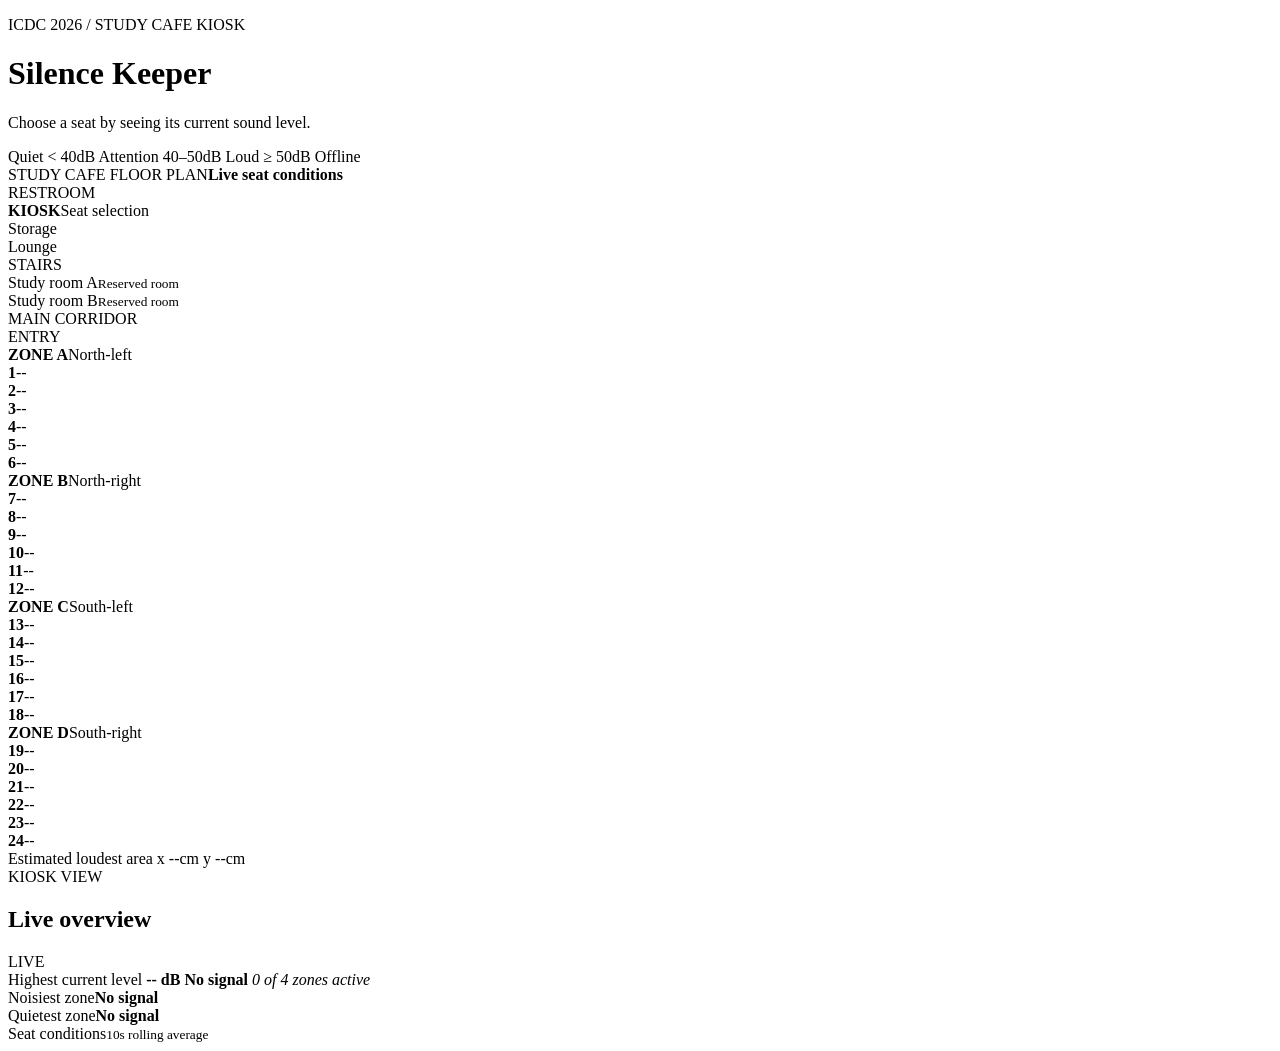
==== server_dashboard/templates/index.html @ c2a5a9de "Add files via upload" ====
<!doctype html>
<html lang="en">
  <head>
    <meta charset="utf-8">
    <meta name="viewport" content="width=device-width, initial-scale=1">
    <title>Silence Keeper | Study Cafe Kiosk</title>
    <link rel="stylesheet" href="/static/style.css">
  </head>
  <body>
    <main class="app">
      <header class="topbar">
        <div class="brand-block">
          <p class="eyebrow">ICDC 2026 / STUDY CAFE KIOSK</p>
          <h1>Silence Keeper</h1>
          <p class="subtitle">Choose a seat by seeing its current sound level.</p>
        </div>
        <div class="legend" aria-label="Noise level legend">
          <span><i class="dot quiet"></i>Quiet &lt; 40dB</span>
          <span><i class="dot yellow"></i>Attention 40–50dB</span>
          <span><i class="dot red"></i>Loud ≥ 50dB</span>
          <span><i class="dot offline"></i>Offline</span>
        </div>
      </header>

      <section class="dashboard">
        <div id="map" class="map offline" aria-label="Study cafe floor plan and seat noise map">
          <div class="floorplan">
            <div class="floorplan-title"><span>STUDY CAFE FLOOR PLAN</span><strong>Live seat conditions</strong></div>

            <div class="room room-restroom"><span>RESTROOM</span></div>
            <div class="room room-kiosk"><strong>KIOSK</strong><span>Seat selection</span><i></i></div>
            <div class="room room-storage"><span>Storage</span></div>
            <div class="room room-lounge"><span>Lounge</span></div>
            <div class="room room-stairs"><span>STAIRS</span><b></b></div>
            <div class="room room-study-a"><span>Study room A</span><small>Reserved room</small></div>
            <div class="room room-study-b"><span>Study room B</span><small>Reserved room</small></div>
            <div class="room room-corridor"><span>MAIN CORRIDOR</span></div>
            <div class="room room-entry"><span>ENTRY</span></div>

            <section class="seat-room room-zone-s1 offline" data-zone-seats="S1">
              <div class="seat-room-heading"><strong>ZONE A</strong><span>North-left</span></div>
              <div class="seat-grid"></div>
            </section>
            <section class="seat-room room-zone-s2 offline" data-zone-seats="S2">
              <div class="seat-room-heading"><strong>ZONE B</strong><span>North-right</span></div>
              <div class="seat-grid"></div>
            </section>
            <section class="seat-room room-zone-s3 offline" data-zone-seats="S3">
              <div class="seat-room-heading"><strong>ZONE C</strong><span>South-left</span></div>
              <div class="seat-grid"></div>
            </section>
            <section class="seat-room room-zone-s4 offline" data-zone-seats="S4">
              <div class="seat-room-heading"><strong>ZONE D</strong><span>South-right</span></div>
              <div class="seat-grid"></div>
            </section>
          </div>

          <div id="hotspot" class="hotspot"><span></span></div>
          <div class="map-footer">
            <span><i class="map-pin"></i>Estimated loudest area</span>
            <span id="x-label">x --cm</span>
            <span id="y-label">y --cm</span>
          </div>
        </div>

        <aside class="panel">
          <div class="panel-heading">
            <div><span class="section-kicker">KIOSK VIEW</span><h2>Live overview</h2></div>
            <span class="live-pill"><i></i>LIVE</span>
          </div>

          <div id="estimate" class="estimate offline">
            <span>Highest current level</span>
            <strong id="overall-db">-- dB</strong>
            <b id="source-label">No signal</b>
            <em id="active-count">0 of 4 zones active</em>
          </div>

          <div class="zone-summary">
            <div><span>Noisiest zone</span><strong id="noisiest-zone">No signal</strong></div>
            <div><span>Quietest zone</span><strong id="quietest-zone">No signal</strong></div>
          </div>

          <div class="section-heading"><span>Seat conditions</span><small>10s rolling average</small></div>
          <div id="sensor-list" class="sensor-list"></div>
        </aside>
      </section>
    </main>

    <script>
      const statusClass = {
        QUIET: "quiet",
        GREEN: "quiet",
        YELLOW: "yellow",
        RED: "red",
        OFFLINE: "offline",
      };

      const statusColor = {
        QUIET: "#edf5f1",
        GREEN: "#edf5f1",
        YELLOW: "#f2b84b",
        RED: "#ef5a58",
        OFFLINE: "#7d8792",
      };

      const seatNumbers = {
        S1: [1, 2, 3, 4, 5, 6],
        S2: [7, 8, 9, 10, 11, 12],
        S3: [13, 14, 15, 16, 17, 18],
        S4: [19, 20, 21, 22, 23, 24],
      };

      function formatDb(value) {
        return value === null || value === undefined ? "-- dB" : `${Number(value).toFixed(1)} dB`;
      }

      function setStatusClass(element, status) {
        element.classList.remove("quiet", "green", "yellow", "red", "offline");
        element.classList.add(statusClass[status] || "offline");
      }

      function buildSeatMap() {
        document.querySelectorAll("[data-zone-seats]").forEach((group) => {
          const zone = group.dataset.zoneSeats;
          const grid = group.querySelector(".seat-grid");
          grid.innerHTML = (seatNumbers[zone] || []).map((number) => `
            <div class="seat" data-seat="${number}">
              <strong>${number}</strong><span class="seat-db">--</span>
            </div>
          `).join("");
        });
      }

      function updateSeatZones(sensors) {
        document.querySelectorAll("[data-zone-seats]").forEach((group) => {
          const sensor = sensors[group.dataset.zoneSeats];
          if (!sensor) return;
          setStatusClass(group, sensor.status);
          group.querySelectorAll(".seat").forEach((seat) => {
            setStatusClass(seat, sensor.status);
            seat.querySelector(".seat-db").textContent = sensor.avg_db === null ? "--" : `${Number(sensor.avg_db).toFixed(0)}dB`;
          });
        });
      }

      function updateSensorBox(sensor, data) {
        const box = document.querySelector(`[data-sensor="${sensor}"]`);
        if (!box) return;
        setStatusClass(box, data.status);
        box.querySelector(".db").textContent = formatDb(data.avg_db);
      }

      function renderSensorList(sensors) {
        const list = document.getElementById("sensor-list");
        list.innerHTML = "";
        Object.values(sensors).forEach((sensor) => {
          const row = document.createElement("div");
          row.className = `sensor-row ${statusClass[sensor.status] || "offline"}`;
          row.innerHTML = `
            <div class="sensor-row-name"><strong>${sensor.name}</strong><span>${sensor.label}</span></div>
            <div class="sensor-row-value"><b>${formatDb(sensor.avg_db)}</b><small>${sensor.status === "QUIET" ? "Quiet" : sensor.status}</small></div>
          `;
          list.appendChild(row);
        });
      }

      function updateMap(map, tableWidthCm, tableDepthCm) {
        const mapEl = document.getElementById("map");
        const estimate = document.getElementById("estimate");
        const hotspot = document.getElementById("hotspot");
        const status = map.status || "OFFLINE";
        const color = statusColor[status] || statusColor.OFFLINE;

        setStatusClass(mapEl, status);
        setStatusClass(estimate, status);
        mapEl.style.setProperty("--hotspot-x", `${map.hotspot_x_percent ?? 50}%`);
        mapEl.style.setProperty("--hotspot-y", `${map.hotspot_y_percent ?? 50}%`);
        mapEl.style.setProperty("--hotspot-color", color);
        hotspot.querySelector("span").textContent = status === "OFFLINE" ? "" : formatDb(map.overall_avg_db);

        document.getElementById("overall-db").textContent = formatDb(map.overall_avg_db);
        document.getElementById("source-label").textContent = map.source_label || "No signal";
        document.getElementById("active-count").textContent = `${map.active_sensor_count || 0} of 4 zones active`;
        document.getElementById("noisiest-zone").textContent = map.noisiest_zone || "No signal";
        document.getElementById("quietest-zone").textContent = map.quietest_zone || "No signal";
        document.getElementById("x-label").textContent = map.estimated_x_cm === null || map.estimated_x_cm === undefined ? "x --cm" : `x ${map.estimated_x_cm}cm from left`;
        document.getElementById("y-label").textContent = map.estimated_y_cm === null || map.estimated_y_cm === undefined ? "y --cm" : `y ${map.estimated_y_cm}cm from front`;
      }

      async function refresh() {
        try {
          const response = await fetch("/api/state", { cache: "no-store" });
          const data = await response.json();
          Object.entries(data.sensors).forEach(([sensor, sensorData]) => updateSensorBox(sensor, sensorData));
          updateSeatZones(data.sensors);
          updateMap(data.map, data.table_width_cm, data.table_depth_cm);
          renderSensorList(data.sensors);
        } catch (error) {
          console.error(error);
        }
      }

      buildSeatMap();
      refresh();
      setInterval(refresh, 1000);
    </script>
  </body>
</html>
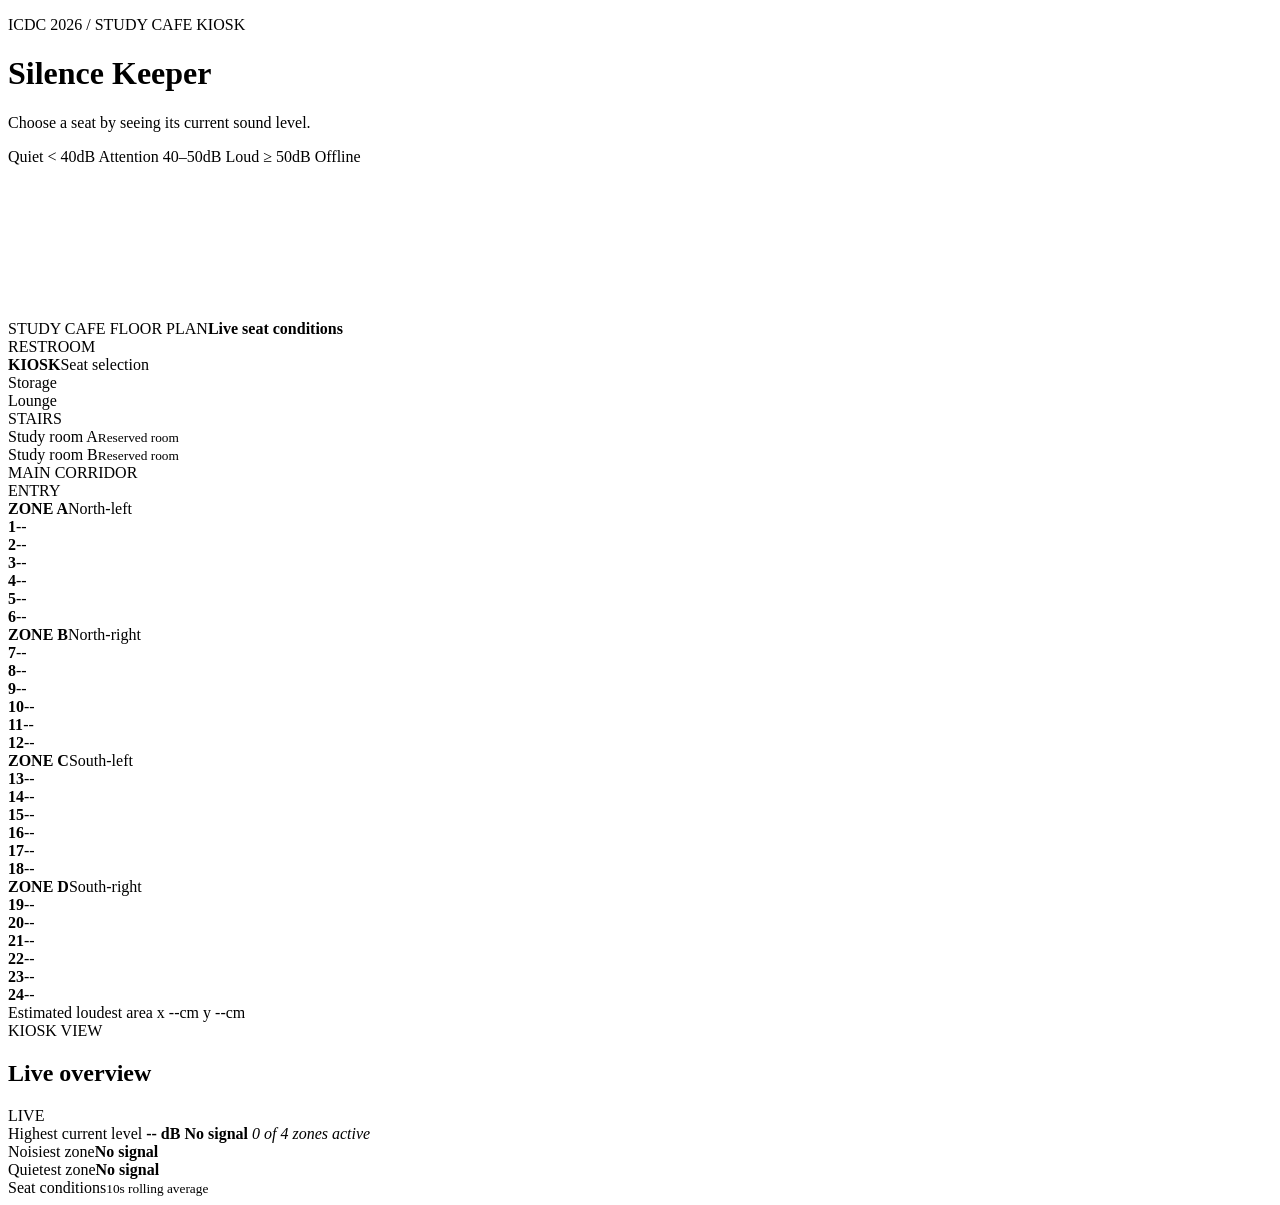
==== commit 145d8193: "Add files via upload" ====
--- a/server_dashboard/templates/index.html
+++ b/server_dashboard/templates/index.html
@@ -25,6 +25,7 @@
       <section class="dashboard">
         <div id="map" class="map offline" aria-label="Study cafe floor plan and seat noise map">
           <div class="floorplan">
+            <canvas id="contour-canvas"></canvas>
             <div class="floorplan-title"><span>STUDY CAFE FLOOR PLAN</span><strong>Live seat conditions</strong></div>
 
             <div class="room room-restroom"><span>RESTROOM</span></div>
@@ -164,6 +165,455 @@
           list.appendChild(row);
         });
       }
+      // ========================================
+// Smooth Noise Contour Map
+// S1 = 左上 / S2 = 右上
+// S3 = 左下 / S4 = 右下
+// ========================================
+
+function renderContourMap(sensors) {
+  const canvas = document.getElementById("contour-canvas");
+  const floorplan = document.querySelector(".floorplan");
+
+  if (!canvas || !floorplan) return;
+
+  const width = floorplan.clientWidth;
+  const height = floorplan.clientHeight;
+
+  // 高解像度ディスプレイ対応
+  const dpr = window.devicePixelRatio || 1;
+
+  canvas.width = Math.round(width * dpr);
+  canvas.height = Math.round(height * dpr);
+
+  const ctx = canvas.getContext("2d");
+
+  ctx.setTransform(dpr, 0, 0, dpr, 0, 0);
+  ctx.clearRect(0, 0, width, height);
+
+  const db = {
+    S1: sensors.S1?.avg_db,
+    S2: sensors.S2?.avg_db,
+    S3: sensors.S3?.avg_db,
+    S4: sensors.S4?.avg_db
+  };
+
+  // 4台そろっていない場合は描画しない
+  if (
+    db.S1 == null ||
+    db.S2 == null ||
+    db.S3 == null ||
+    db.S4 == null
+  ) {
+    return;
+  }
+
+  /*
+    センサーを画面の四隅ギリギリではなく、
+    少し内側に置いたものとして計算する。
+
+    TABLEの物理サイズは無視。
+  */
+  const sensorPoints = [
+    {
+      x: width * 0.36,
+      y: height * 0.31,
+      db: Number(db.S1)
+    },
+    {
+      x: width * 0.78,
+      y: height * 0.31,
+      db: Number(db.S2)
+    },
+    {
+      x: width * 0.36,
+      y: height * 0.73,
+      db: Number(db.S3)
+    },
+    {
+      x: width * 0.78,
+      y: height * 0.73,
+      db: Number(db.S4)
+    }
+  ];
+
+  /*
+    計算用グリッド。
+    数字を小さくすると滑らかになるが重くなる。
+    7pxなら十分軽くて滑らか。
+  */
+  const gridSize = 4;
+
+  const cols = Math.ceil(width / gridSize) + 1;
+  const rows = Math.ceil(height / gridSize) + 1;
+
+  const field = Array.from(
+    { length: rows },
+    () => new Array(cols).fill(0)
+  );
+
+  /*
+    IDW (Inverse Distance Weighting)
+
+    センサーに近いほど、そのセンサーのdB値を
+    強く反映する。
+  */
+  function estimateDb(x, y) {
+    let weightedSum = 0;
+    let totalWeight = 0;
+
+    for (const sensor of sensorPoints) {
+      const dx = x - sensor.x;
+      const dy = y - sensor.y;
+
+      const distanceSquared =
+        dx * dx + dy * dy;
+
+      // センサー位置そのもの
+      if (distanceSquared < 1) {
+        return sensor.db;
+      }
+
+      /*
+        1.65くらいにすると
+        急すぎず滑らかな地形になる
+      */
+      const distance =
+        Math.sqrt(distanceSquared);
+
+      const weight =
+        1 / Math.pow(distance, 1.65);
+
+      weightedSum += sensor.db * weight;
+      totalWeight += weight;
+    }
+
+    return weightedSum / totalWeight;
+  }
+
+
+  // 面全体の推定dBを作る
+  for (let row = 0; row < rows; row++) {
+    for (let col = 0; col < cols; col++) {
+      const x = col * gridSize;
+      const y = row * gridSize;
+
+      field[row][col] =
+        estimateDb(x, y);
+    }
+  }
+
+
+  // ========================================
+  // 薄い背景色
+  // ========================================
+
+  const minDb = 35;
+  const maxDb = 60;
+
+  function colorForDb(value) {
+
+  // 静か：緑
+  if (value <= 40) {
+    const t = Math.max(0, (value - 30) / 10);
+
+    return [
+      Math.round(205 - 65 * t),
+      Math.round(240 - 15 * t),
+      Math.round(215 - 65 * t)
+    ];
+  }
+
+  // 40〜45：緑 → 黄
+  if (value <= 45) {
+    const t = (value - 40) / 5;
+
+    return [
+      Math.round(140 + 100 * t),
+      Math.round(225 - 20 * t),
+      Math.round(150 - 80 * t)
+    ];
+  }
+
+  // 45〜50：黄 → オレンジ
+  if (value <= 50) {
+    const t = (value - 45) / 5;
+
+    return [
+      Math.round(240),
+      Math.round(205 - 80 * t),
+      Math.round(70 - 5 * t)
+    ];
+  }
+
+  // 50以上：オレンジ → 赤
+  const t = Math.min(1, (value - 50) / 10);
+
+  return [
+    Math.round(240 - 15 * t),
+    Math.round(125 - 75 * t),
+    Math.round(65 + 15 * t)
+  ];
+}
+
+
+  /*
+    背景をかなり薄く塗る。
+    「線だけがいい」なら
+    この背景描画部分を後で消せる。
+  */
+
+
+  // ========================================
+  // Marching Squares
+  // 等高線を作る
+  // ========================================
+
+  const sensorValues = sensorPoints.map(sensor => sensor.db);
+
+const actualMinDb = Math.min(...sensorValues);
+const actualMaxDb = Math.max(...sensorValues);
+
+const contourCount = 10;
+
+// 値の差が小さくても10本程度作る
+const contourStep =
+  (actualMaxDb - actualMinDb) / (contourCount + 1);
+
+const levels = [];
+
+if (contourStep > 0.001) {
+  for (let i = 1; i <= contourCount; i++) {
+    const value =
+      actualMinDb + contourStep * i;
+
+    const [r, g, b] = colorForDb(value);
+
+    levels.push({
+      value,
+      color: `rgba(${r}, ${g}, ${b}, 0.85)`
+    });
+  }
+}
+
+
+  function interpolate(
+    x1,
+    y1,
+    v1,
+    x2,
+    y2,
+    v2,
+    level
+  ) {
+    if (Math.abs(v2 - v1) < 0.0001) {
+      return {
+        x: (x1 + x2) / 2,
+        y: (y1 + y2) / 2
+      };
+    }
+
+    const t =
+      (level - v1) /
+      (v2 - v1);
+
+    return {
+      x: x1 + (x2 - x1) * t,
+      y: y1 + (y2 - y1) * t
+    };
+  }
+
+
+  for (const contour of levels) {
+    const level = contour.value;
+
+    ctx.beginPath();
+    ctx.strokeStyle = contour.color;
+    ctx.lineWidth = 1.4;
+    ctx.lineJoin = "round";
+    ctx.lineCap = "round";
+
+    for (let row = 0; row < rows - 1; row++) {
+      for (let col = 0; col < cols - 1; col++) {
+
+        const x =
+          col * gridSize;
+
+        const y =
+          row * gridSize;
+
+        const vTL =
+          field[row][col];
+
+        const vTR =
+          field[row][col + 1];
+
+        const vBR =
+          field[row + 1][col + 1];
+
+        const vBL =
+          field[row + 1][col];
+
+        const points = [];
+
+
+        // 上辺
+        if (
+          (vTL < level && vTR >= level) ||
+          (vTL >= level && vTR < level)
+        ) {
+          points.push(
+            interpolate(
+              x,
+              y,
+              vTL,
+              x + gridSize,
+              y,
+              vTR,
+              level
+            )
+          );
+        }
+
+
+        // 右辺
+        if (
+          (vTR < level && vBR >= level) ||
+          (vTR >= level && vBR < level)
+        ) {
+          points.push(
+            interpolate(
+              x + gridSize,
+              y,
+              vTR,
+              x + gridSize,
+              y + gridSize,
+              vBR,
+              level
+            )
+          );
+        }
+
+
+        // 下辺
+        if (
+          (vBL < level && vBR >= level) ||
+          (vBL >= level && vBR < level)
+        ) {
+          points.push(
+            interpolate(
+              x,
+              y + gridSize,
+              vBL,
+              x + gridSize,
+              y + gridSize,
+              vBR,
+              level
+            )
+          );
+        }
+
+
+        // 左辺
+        if (
+          (vTL < level && vBL >= level) ||
+          (vTL >= level && vBL < level)
+        ) {
+          points.push(
+            interpolate(
+              x,
+              y,
+              vTL,
+              x,
+              y + gridSize,
+              vBL,
+              level
+            )
+          );
+        }
+
+
+        if (points.length === 2) {
+          ctx.moveTo(
+            points[0].x,
+            points[0].y
+          );
+
+          ctx.lineTo(
+            points[1].x,
+            points[1].y
+          );
+        }
+
+        /*
+          特殊ケース。
+          1マスに4交点できた場合。
+        */
+        if (points.length === 4) {
+          ctx.moveTo(
+            points[0].x,
+            points[0].y
+          );
+
+          ctx.lineTo(
+            points[1].x,
+            points[1].y
+          );
+
+          ctx.moveTo(
+            points[2].x,
+            points[2].y
+          );
+
+          ctx.lineTo(
+            points[3].x,
+            points[3].y
+          );
+        }
+      }
+    }
+
+    ctx.stroke();
+  }
+
+
+  // ========================================
+  // センサー位置を小さく表示
+  // ========================================
+
+  sensorPoints.forEach(
+    (sensor, index) => {
+
+      ctx.beginPath();
+
+      ctx.arc(
+        sensor.x,
+        sensor.y,
+        4,
+        0,
+        Math.PI * 2
+      );
+
+      ctx.fillStyle =
+        "rgba(50,60,60,0.7)";
+
+      ctx.fill();
+
+
+      ctx.font =
+        "bold 10px Arial";
+
+      ctx.fillStyle =
+        "rgba(50,60,60,0.78)";
+
+      ctx.fillText(
+        `S${index + 1}`,
+        sensor.x + 7,
+        sensor.y - 7
+      );
+    }
+  );
+}
 
       function updateMap(map, tableWidthCm, tableDepthCm) {
         const mapEl = document.getElementById("map");
@@ -194,6 +644,7 @@
           const data = await response.json();
           Object.entries(data.sensors).forEach(([sensor, sensorData]) => updateSensorBox(sensor, sensorData));
           updateSeatZones(data.sensors);
+          renderContourMap(data.sensors);
           updateMap(data.map, data.table_width_cm, data.table_depth_cm);
           renderSensorList(data.sensors);
         } catch (error) {
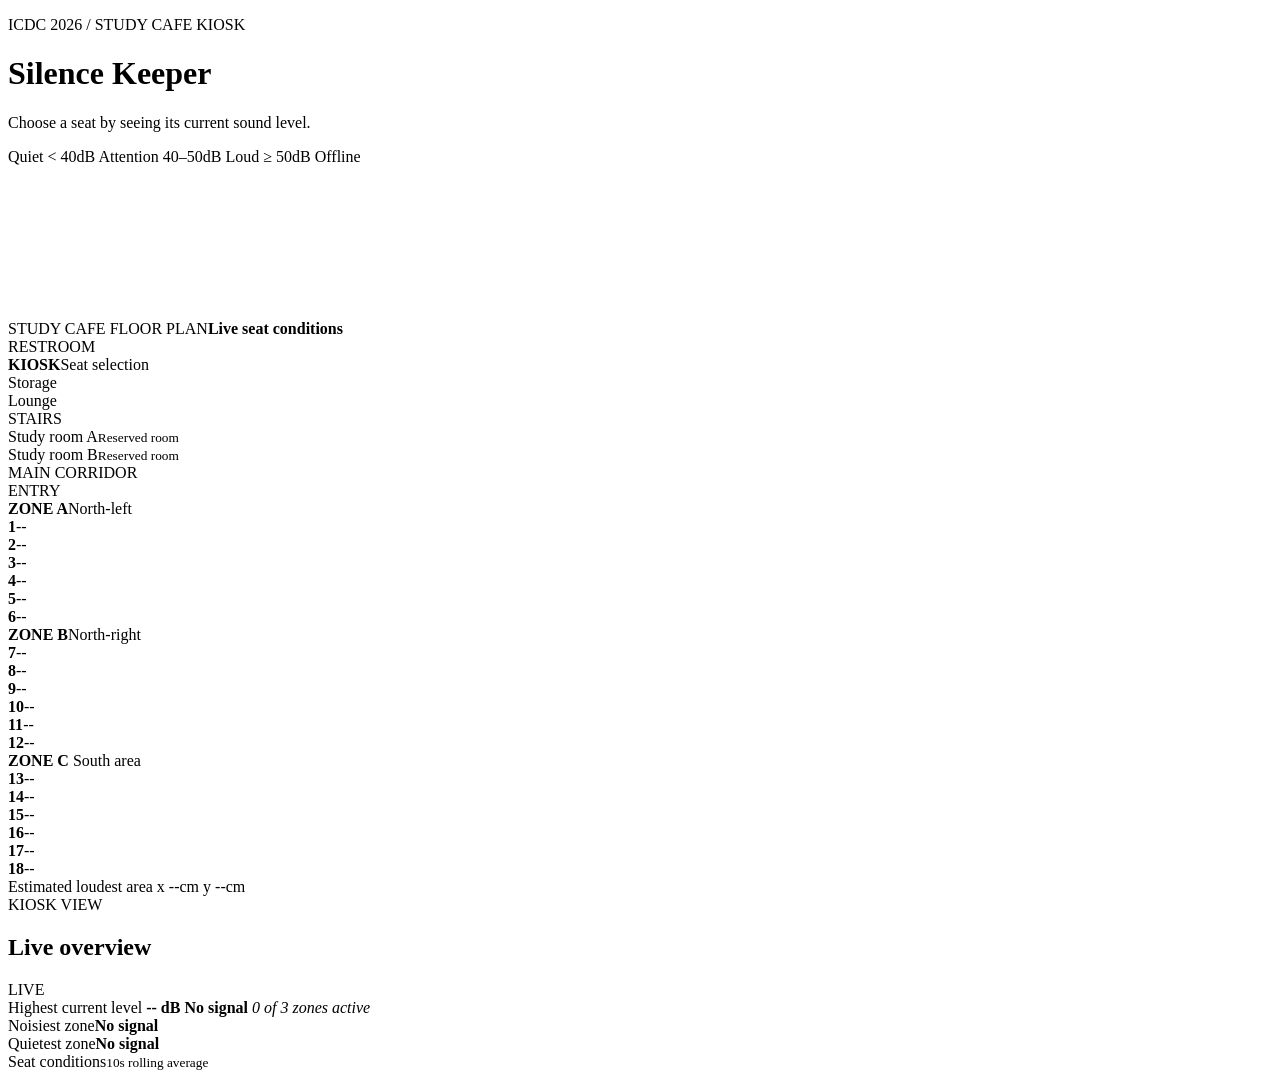
==== commit 15e3a984: "Add files via upload" ====
--- a/server_dashboard/templates/index.html
+++ b/server_dashboard/templates/index.html
@@ -47,13 +47,12 @@
               <div class="seat-grid"></div>
             </section>
             <section class="seat-room room-zone-s3 offline" data-zone-seats="S3">
-              <div class="seat-room-heading"><strong>ZONE C</strong><span>South-left</span></div>
-              <div class="seat-grid"></div>
-            </section>
-            <section class="seat-room room-zone-s4 offline" data-zone-seats="S4">
-              <div class="seat-room-heading"><strong>ZONE D</strong><span>South-right</span></div>
-              <div class="seat-grid"></div>
-            </section>
+              <div class="seat-room-heading">
+                <strong>ZONE C</strong>
+                <span>South area</span>
+              </div>
+            <div class="seat-grid"></div>
+          </section>
           </div>
 
           <div id="hotspot" class="hotspot"><span></span></div>
@@ -74,7 +73,7 @@
             <span>Highest current level</span>
             <strong id="overall-db">-- dB</strong>
             <b id="source-label">No signal</b>
-            <em id="active-count">0 of 4 zones active</em>
+            <em id="active-count">0 of 3 zones active</em>
           </div>
 
           <div class="zone-summary">
@@ -109,7 +108,6 @@
         S1: [1, 2, 3, 4, 5, 6],
         S2: [7, 8, 9, 10, 11, 12],
         S3: [13, 14, 15, 16, 17, 18],
-        S4: [19, 20, 21, 22, 23, 24],
       };
 
       function formatDb(value) {
@@ -190,52 +188,40 @@
 
   ctx.setTransform(dpr, 0, 0, dpr, 0, 0);
   ctx.clearRect(0, 0, width, height);
-
-  const db = {
-    S1: sensors.S1?.avg_db,
-    S2: sensors.S2?.avg_db,
-    S3: sensors.S3?.avg_db,
-    S4: sensors.S4?.avg_db
-  };
-
-  // 4台そろっていない場合は描画しない
-  if (
-    db.S1 == null ||
-    db.S2 == null ||
-    db.S3 == null ||
-    db.S4 == null
-  ) {
-    return;
-  }
-
-  /*
-    センサーを画面の四隅ギリギリではなく、
-    少し内側に置いたものとして計算する。
-
-    TABLEの物理サイズは無視。
-  */
-  const sensorPoints = [
-    {
-      x: width * 0.36,
-      y: height * 0.31,
-      db: Number(db.S1)
-    },
-    {
-      x: width * 0.78,
-      y: height * 0.31,
-      db: Number(db.S2)
-    },
-    {
-      x: width * 0.36,
-      y: height * 0.73,
-      db: Number(db.S3)
-    },
-    {
-      x: width * 0.78,
-      y: height * 0.73,
-      db: Number(db.S4)
-    }
-  ];
+////////
+  const sensorPoints = [];
+
+if (sensors.S1?.avg_db != null) {
+  sensorPoints.push({
+    x: width * 0.36,
+    y: height * 0.31,
+    db: Number(sensors.S1.avg_db),
+    name: "S1"
+  });
+}
+
+if (sensors.S2?.avg_db != null) {
+  sensorPoints.push({
+    x: width * 0.78,
+    y: height * 0.31,
+    db: Number(sensors.S2.avg_db),
+    name: "S2"
+  });
+}
+
+if (sensors.S3?.avg_db != null) {
+  sensorPoints.push({
+    x: width * 0.65,
+    y: height * 0.73,
+    db: Number(sensors.S3.avg_db),
+    name: "S3"
+  });
+}
+
+// 2台未満なら等高線は作れない
+if (sensorPoints.length < 2) {
+  return;
+}
 
   /*
     計算用グリッド。
@@ -607,7 +593,7 @@
         "rgba(50,60,60,0.78)";
 
       ctx.fillText(
-        `S${index + 1}`,
+        sensor.name,
         sensor.x + 7,
         sensor.y - 7
       );
@@ -631,7 +617,7 @@
 
         document.getElementById("overall-db").textContent = formatDb(map.overall_avg_db);
         document.getElementById("source-label").textContent = map.source_label || "No signal";
-        document.getElementById("active-count").textContent = `${map.active_sensor_count || 0} of 4 zones active`;
+        document.getElementById("active-count").textContent = `${map.active_sensor_count || 0} of 3 zones active`;
         document.getElementById("noisiest-zone").textContent = map.noisiest_zone || "No signal";
         document.getElementById("quietest-zone").textContent = map.quietest_zone || "No signal";
         document.getElementById("x-label").textContent = map.estimated_x_cm === null || map.estimated_x_cm === undefined ? "x --cm" : `x ${map.estimated_x_cm}cm from left`;
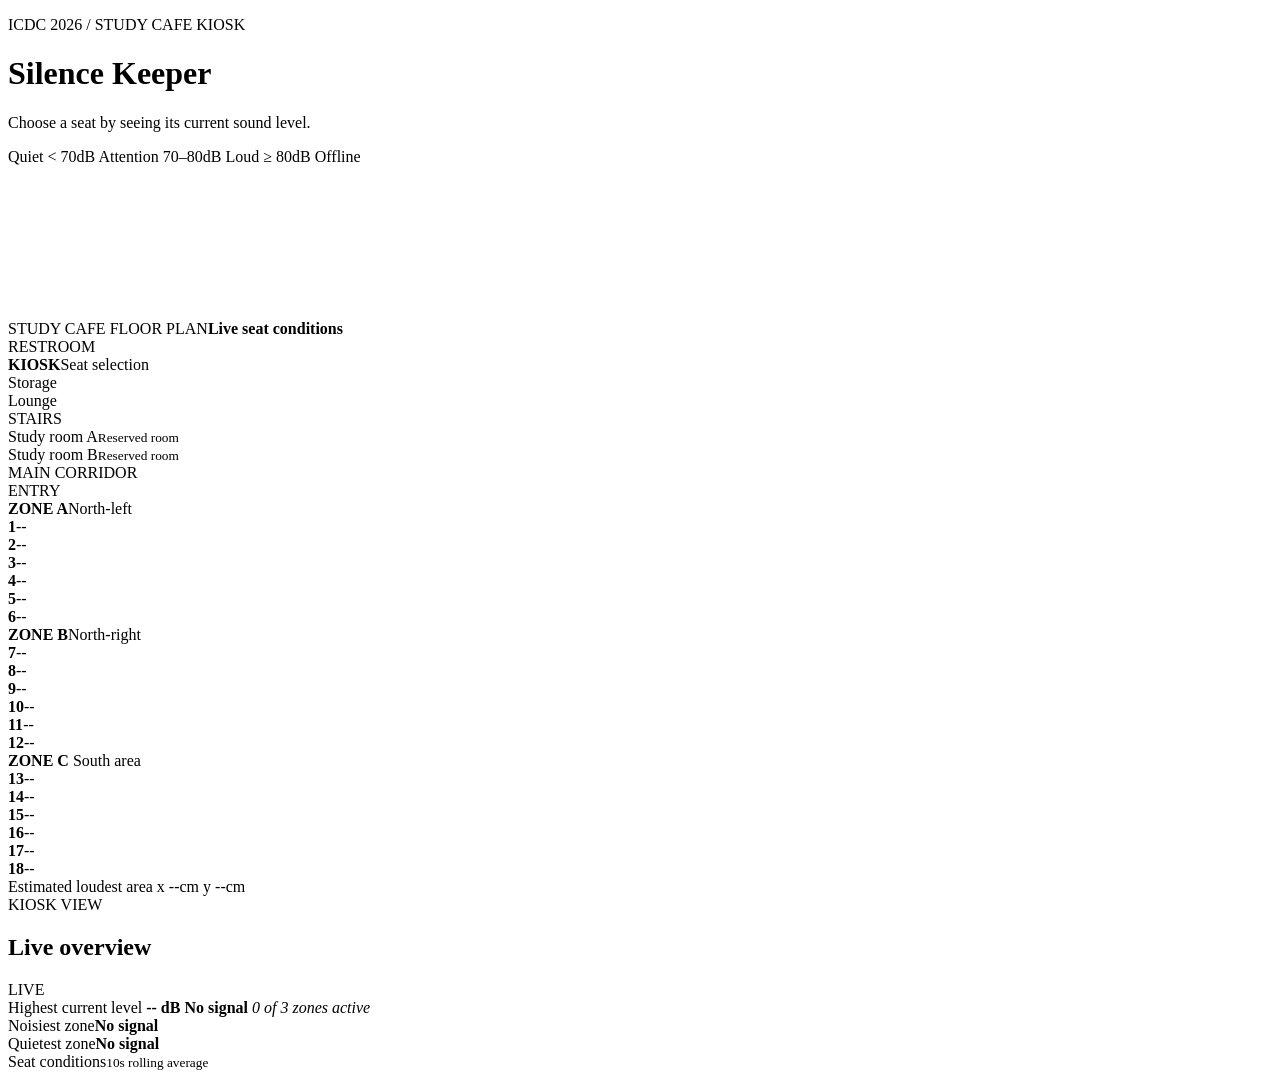
==== commit 58fa9c20: "Add files via upload" ====
--- a/server_dashboard/templates/index.html
+++ b/server_dashboard/templates/index.html
@@ -15,9 +15,9 @@
           <p class="subtitle">Choose a seat by seeing its current sound level.</p>
         </div>
         <div class="legend" aria-label="Noise level legend">
-          <span><i class="dot quiet"></i>Quiet &lt; 40dB</span>
-          <span><i class="dot yellow"></i>Attention 40–50dB</span>
-          <span><i class="dot red"></i>Loud ≥ 50dB</span>
+          <span><i class="dot quiet"></i>Quiet &lt; 70dB</span>
+          <span><i class="dot yellow"></i>Attention 70–80dB</span>
+          <span><i class="dot red"></i>Loud ≥ 80dB</span>
           <span><i class="dot offline"></i>Offline</span>
         </div>
       </header>
@@ -299,9 +299,9 @@
 
   function colorForDb(value) {
 
-  // 静か：緑
-  if (value <= 40) {
-    const t = Math.max(0, (value - 30) / 10);
+  // 70 dB未満：静か
+  if (value < 70) {
+    const t = Math.max(0, Math.min(1, (value - 50) / 20));
 
     return [
       Math.round(205 - 65 * t),
@@ -310,35 +310,24 @@
     ];
   }
 
-  // 40〜45：緑 → 黄
-  if (value <= 45) {
-    const t = (value - 40) / 5;
+  // 70〜80 dB未満：黄色
+  if (value < 80) {
+    const t = (value - 70) / 10;
 
     return [
-      Math.round(140 + 100 * t),
-      Math.round(225 - 20 * t),
-      Math.round(150 - 80 * t)
+      242,
+      Math.round(184 - 55 * t),
+      Math.round(75 - 10 * t)
     ];
   }
 
-  // 45〜50：黄 → オレンジ
-  if (value <= 50) {
-    const t = (value - 45) / 5;
-
-    return [
-      Math.round(240),
-      Math.round(205 - 80 * t),
-      Math.round(70 - 5 * t)
-    ];
-  }
-
-  // 50以上：オレンジ → 赤
-  const t = Math.min(1, (value - 50) / 10);
+  // 80 dB以上：赤
+  const t = Math.min(1, (value - 80) / 10);
 
   return [
-    Math.round(240 - 15 * t),
-    Math.round(125 - 75 * t),
-    Math.round(65 + 15 * t)
+    Math.round(239 - 14 * t),
+    Math.round(90 - 40 * t),
+    Math.round(88 - 8 * t)
   ];
 }
 
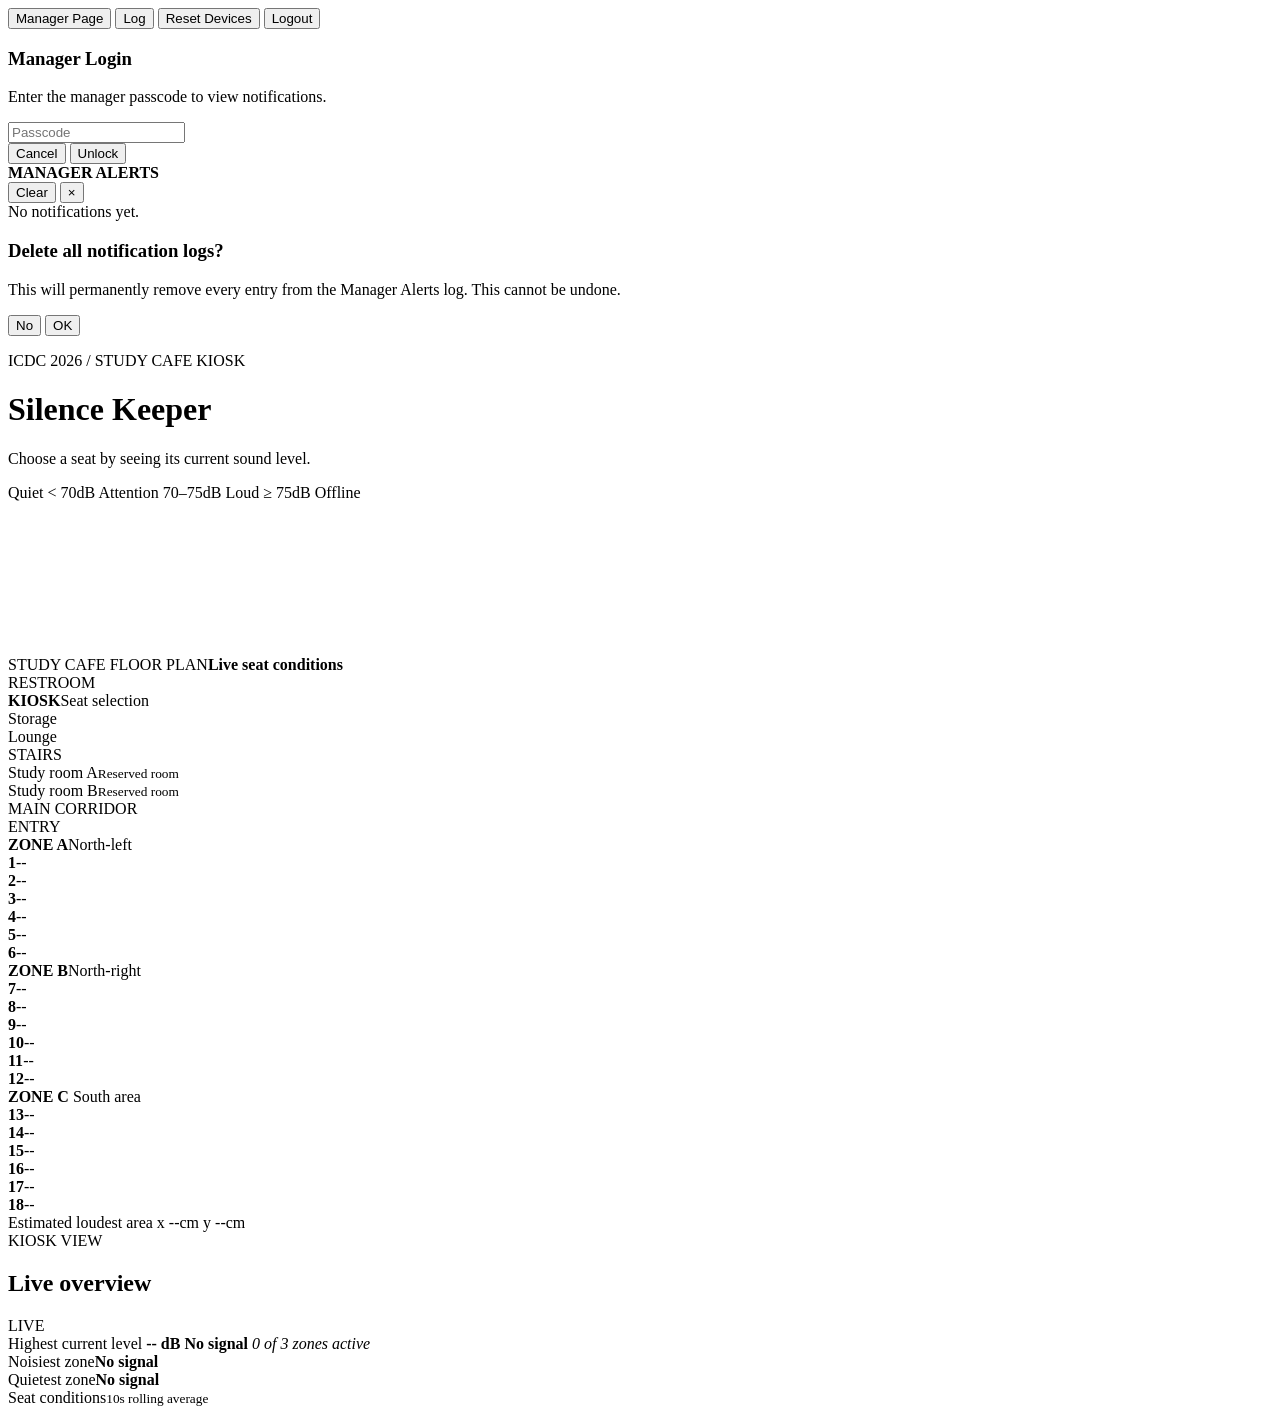
==== commit 1725beb8: "Add files via upload" ====
--- a/server_dashboard/templates/index.html
+++ b/server_dashboard/templates/index.html
@@ -7,6 +7,52 @@
     <link rel="stylesheet" href="/static/style.css">
   </head>
   <body>
+    <div class="manager-controls">
+      <button id="manager-btn" class="manager-btn" type="button">Manager Page</button>
+      <button id="log-toggle-btn" class="manager-btn manager-log hidden" type="button">Log</button>
+      <button id="reset-assignments-btn" class="manager-btn manager-reset hidden" type="button">Reset Devices</button>
+      <button id="manager-logout-btn" class="manager-btn manager-logout hidden" type="button">Logout</button>
+    </div>
+
+    <div id="passcode-modal" class="modal-overlay hidden">
+      <div class="modal-card">
+        <h3>Manager Login</h3>
+        <p>Enter the manager passcode to view notifications.</p>
+        <input id="passcode-input" type="password" inputmode="numeric" maxlength="6" placeholder="Passcode" autocomplete="off">
+        <div id="passcode-error" class="modal-error"></div>
+        <div class="modal-actions">
+          <button id="passcode-cancel" type="button">Cancel</button>
+          <button id="passcode-submit" type="button" class="primary">Unlock</button>
+        </div>
+      </div>
+    </div>
+
+    <div id="notify-panel" class="notify-panel hidden">
+      <div class="notify-panel-heading">
+        <strong>MANAGER ALERTS</strong>
+        <div class="notify-panel-actions">
+          <button id="notify-clear" type="button">Clear</button>
+          <button id="notify-close" type="button" aria-label="Close">&times;</button>
+        </div>
+      </div>
+      <div id="notify-list" class="notify-list">
+        <div class="notify-empty">No notifications yet.</div>
+      </div>
+    </div>
+
+    <div id="confirm-modal" class="modal-overlay hidden">
+      <div class="modal-card confirm-card">
+        <h3>Delete all notification logs?</h3>
+        <p>This will permanently remove every entry from the Manager Alerts log. This cannot be undone.</p>
+        <div class="modal-actions confirm-actions">
+          <button id="confirm-no" type="button">No</button>
+          <button id="confirm-ok" type="button" class="primary danger">OK</button>
+        </div>
+      </div>
+    </div>
+
+    <div id="toast-stack" class="toast-stack" aria-live="polite"></div>
+
     <main class="app">
       <header class="topbar">
         <div class="brand-block">
@@ -16,8 +62,8 @@
         </div>
         <div class="legend" aria-label="Noise level legend">
           <span><i class="dot quiet"></i>Quiet &lt; 70dB</span>
-          <span><i class="dot yellow"></i>Attention 70–80dB</span>
-          <span><i class="dot red"></i>Loud ≥ 80dB</span>
+          <span><i class="dot yellow"></i>Attention 70–75dB</span>
+          <span><i class="dot red"></i>Loud ≥ 75dB</span>
           <span><i class="dot offline"></i>Offline</span>
         </div>
       </header>
@@ -51,8 +97,8 @@
                 <strong>ZONE C</strong>
                 <span>South area</span>
               </div>
-            <div class="seat-grid"></div>
-          </section>
+              <div class="seat-grid"></div>
+            </section>
           </div>
 
           <div id="hotspot" class="hotspot"><span></span></div>
@@ -166,7 +212,7 @@
       // ========================================
 // Smooth Noise Contour Map
 // S1 = 左上 / S2 = 右上
-// S3 = 左下 / S4 = 右下
+// S3 = 中央下
 // ========================================
 
 function renderContourMap(sensors) {
@@ -188,40 +234,40 @@
 
   ctx.setTransform(dpr, 0, 0, dpr, 0, 0);
   ctx.clearRect(0, 0, width, height);
-////////
+
   const sensorPoints = [];
 
-if (sensors.S1?.avg_db != null) {
-  sensorPoints.push({
-    x: width * 0.36,
-    y: height * 0.31,
-    db: Number(sensors.S1.avg_db),
-    name: "S1"
-  });
-}
-
-if (sensors.S2?.avg_db != null) {
-  sensorPoints.push({
-    x: width * 0.78,
-    y: height * 0.31,
-    db: Number(sensors.S2.avg_db),
-    name: "S2"
-  });
-}
-
-if (sensors.S3?.avg_db != null) {
-  sensorPoints.push({
-    x: width * 0.65,
-    y: height * 0.73,
-    db: Number(sensors.S3.avg_db),
-    name: "S3"
-  });
-}
-
-// 2台未満なら等高線は作れない
-if (sensorPoints.length < 2) {
-  return;
-}
+  if (sensors.S1?.avg_db != null) {
+    sensorPoints.push({
+      x: width * 0.36,
+      y: height * 0.31,
+      db: Number(sensors.S1.avg_db),
+      name: "S1"
+    });
+  }
+
+  if (sensors.S2?.avg_db != null) {
+    sensorPoints.push({
+      x: width * 0.78,
+      y: height * 0.31,
+      db: Number(sensors.S2.avg_db),
+      name: "S2"
+    });
+  }
+
+  if (sensors.S3?.avg_db != null) {
+    sensorPoints.push({
+      x: width * 0.65,
+      y: height * 0.73,
+      db: Number(sensors.S3.avg_db),
+      name: "S3"
+    });
+  }
+
+  // 2台未満なら等高線は作れない
+  if (sensorPoints.length < 2) {
+    return;
+  }
 
   /*
     計算用グリッド。
@@ -299,9 +345,9 @@
 
   function colorForDb(value) {
 
-  // 70 dB未満：静か
-  if (value < 70) {
-    const t = Math.max(0, Math.min(1, (value - 50) / 20));
+  // 静か：緑
+  if (value <= 40) {
+    const t = Math.max(0, (value - 30) / 10);
 
     return [
       Math.round(205 - 65 * t),
@@ -310,24 +356,35 @@
     ];
   }
 
-  // 70〜80 dB未満：黄色
-  if (value < 80) {
-    const t = (value - 70) / 10;
+  // 40〜45：緑 → 黄
+  if (value <= 45) {
+    const t = (value - 40) / 5;
 
     return [
-      242,
-      Math.round(184 - 55 * t),
-      Math.round(75 - 10 * t)
+      Math.round(140 + 100 * t),
+      Math.round(225 - 20 * t),
+      Math.round(150 - 80 * t)
     ];
   }
 
-  // 80 dB以上：赤
-  const t = Math.min(1, (value - 80) / 10);
+  // 45〜50：黄 → オレンジ
+  if (value <= 50) {
+    const t = (value - 45) / 5;
+
+    return [
+      Math.round(240),
+      Math.round(205 - 80 * t),
+      Math.round(70 - 5 * t)
+    ];
+  }
+
+  // 50以上：オレンジ → 赤
+  const t = Math.min(1, (value - 50) / 10);
 
   return [
-    Math.round(239 - 14 * t),
-    Math.round(90 - 40 * t),
-    Math.round(88 - 8 * t)
+    Math.round(240 - 15 * t),
+    Math.round(125 - 75 * t),
+    Math.round(65 + 15 * t)
   ];
 }
 
@@ -630,6 +687,244 @@
       buildSeatMap();
       refresh();
       setInterval(refresh, 1000);
+
+      // ========================================
+      // Manager Page: passcode gate + notification log
+      // A fixed overlay panel, so it never resizes the map/grid layout.
+      // ========================================
+
+      const MANAGER_PASSCODE = "123456";
+      const MANAGER_SESSION_KEY = "silenceKeeperManager";
+
+      const managerBtn = document.getElementById("manager-btn");
+      const logToggleBtn = document.getElementById("log-toggle-btn");
+      const resetAssignmentsBtn = document.getElementById("reset-assignments-btn");
+      const managerLogoutBtn = document.getElementById("manager-logout-btn");
+      const passcodeModal = document.getElementById("passcode-modal");
+      const passcodeInput = document.getElementById("passcode-input");
+      const passcodeError = document.getElementById("passcode-error");
+      const passcodeSubmit = document.getElementById("passcode-submit");
+      const passcodeCancel = document.getElementById("passcode-cancel");
+      const notifyPanel = document.getElementById("notify-panel");
+      const notifyList = document.getElementById("notify-list");
+      const notifyClose = document.getElementById("notify-close");
+      const notifyClear = document.getElementById("notify-clear");
+      const confirmModal = document.getElementById("confirm-modal");
+      const confirmOk = document.getElementById("confirm-ok");
+      const confirmNo = document.getElementById("confirm-no");
+      const toastStack = document.getElementById("toast-stack");
+
+      let isManager = sessionStorage.getItem(MANAGER_SESSION_KEY) === "1";
+      let notifyTimer = null;
+      let lastSeenNotifyId = 0;
+      // Only ids newer than lastSeenNotifyId spawn a toast, once this is true -
+      // it stays false through the first fetch (even if that fetch is empty) so
+      // reopening/reloading the panel never replays existing alerts as toasts.
+      let notifyBaselineReady = false;
+
+      function syncManagerControls() {
+        logToggleBtn.classList.toggle("hidden", !isManager);
+        resetAssignmentsBtn.classList.toggle("hidden", !isManager);
+        managerLogoutBtn.classList.toggle("hidden", !isManager);
+      }
+
+      function openPasscodeModal() {
+        passcodeError.textContent = "";
+        passcodeInput.value = "";
+        passcodeModal.classList.remove("hidden");
+        passcodeInput.focus();
+      }
+
+      function closePasscodeModal() {
+        passcodeModal.classList.add("hidden");
+      }
+
+      function openConfirmModal() {
+        confirmModal.classList.remove("hidden");
+      }
+
+      function closeConfirmModal() {
+        confirmModal.classList.add("hidden");
+      }
+
+      async function clearNotifications() {
+        try {
+          await fetch("/api/notifications/clear", { method: "POST" });
+        } catch (error) {
+          console.error(error);
+        }
+        clearToasts();
+        fetchNotifications();
+      }
+
+      function renderNotifications(items) {
+        if (!items.length) {
+          notifyList.innerHTML = '<div class="notify-empty">No notifications yet.</div>';
+          return;
+        }
+        // Server already returns newest-first; new items simply appear at the top.
+        notifyList.innerHTML = items.map((item) => `
+          <div class="notify-item">
+            <span class="notify-msg">${item.message}</span>
+            <span class="notify-time">${item.time_text}</span>
+          </div>
+        `).join("");
+      }
+
+      function spawnToast(item) {
+        const toast = document.createElement("div");
+        toast.className = "toast";
+        toast.innerHTML = `
+          <p class="toast-msg">${item.message}</p>
+          <p class="toast-time">${item.time_text}</p>
+          <button class="toast-close" type="button" aria-label="Dismiss">&times;</button>
+        `;
+        toast.querySelector(".toast-close").addEventListener("click", () => {
+          toast.classList.add("leaving");
+          setTimeout(() => toast.remove(), 180);
+        });
+        // Newest goes on top; existing toasts shift down beneath it.
+        toastStack.prepend(toast);
+      }
+
+      function clearToasts() {
+        toastStack.innerHTML = "";
+      }
+
+      async function fetchNotifications() {
+        try {
+          const response = await fetch("/api/notifications", { cache: "no-store" });
+          const data = await response.json();
+          const items = data.notifications || [];
+          renderNotifications(items);
+
+          if (!notifyBaselineReady) {
+            // First fetch after login/reload: establish the baseline (even if
+            // there are zero notifications right now) without toasting history.
+            lastSeenNotifyId = items.length ? items[0].id : 0;
+            notifyBaselineReady = true;
+          } else if (items.length) {
+            const newItems = items.filter((item) => item.id > lastSeenNotifyId);
+            if (newItems.length) {
+              // Server returns newest-first; show toasts oldest-of-the-new first.
+              newItems.slice().reverse().forEach(spawnToast);
+              lastSeenNotifyId = items[0].id;
+            }
+          }
+        } catch (error) {
+          console.error(error);
+        }
+      }
+
+      function startPolling() {
+        if (!notifyTimer) {
+          fetchNotifications();
+          notifyTimer = setInterval(fetchNotifications, 2000);
+        }
+      }
+
+      function stopPolling() {
+        if (notifyTimer) {
+          clearInterval(notifyTimer);
+          notifyTimer = null;
+        }
+        lastSeenNotifyId = 0;
+        notifyBaselineReady = false;
+      }
+
+      function showNotifyPanel() {
+        notifyPanel.classList.remove("hidden");
+        fetchNotifications();
+      }
+
+      function hideNotifyPanel() {
+        notifyPanel.classList.add("hidden");
+      }
+
+      function toggleNotifyPanel() {
+        if (notifyPanel.classList.contains("hidden")) {
+          showNotifyPanel();
+        } else {
+          hideNotifyPanel();
+        }
+      }
+
+      function logoutManager() {
+        isManager = false;
+        sessionStorage.removeItem(MANAGER_SESSION_KEY);
+        hideNotifyPanel();
+        syncManagerControls();
+        stopPolling();
+        clearToasts();
+      }
+
+      managerBtn.addEventListener("click", () => {
+        if (isManager) {
+          showNotifyPanel();
+        } else {
+          openPasscodeModal();
+        }
+      });
+
+      passcodeCancel.addEventListener("click", closePasscodeModal);
+
+      passcodeSubmit.addEventListener("click", () => {
+        if (passcodeInput.value === MANAGER_PASSCODE) {
+          isManager = true;
+          sessionStorage.setItem(MANAGER_SESSION_KEY, "1");
+          closePasscodeModal();
+          syncManagerControls();
+          startPolling();
+          showNotifyPanel();
+        } else {
+          passcodeError.textContent = "Incorrect passcode.";
+        }
+      });
+
+      passcodeInput.addEventListener("keydown", (event) => {
+        if (event.key === "Enter") passcodeSubmit.click();
+      });
+
+      notifyClose.addEventListener("click", hideNotifyPanel);
+      notifyClear.addEventListener("click", openConfirmModal);
+      confirmNo.addEventListener("click", closeConfirmModal);
+      confirmOk.addEventListener("click", () => {
+        closeConfirmModal();
+        clearNotifications();
+      });
+      logToggleBtn.addEventListener("click", toggleNotifyPanel);
+      managerLogoutBtn.addEventListener("click", logoutManager);
+
+      resetAssignmentsBtn.addEventListener("click", async () => {
+        const ok = confirm(
+          "Reset device assignments? All devices should be disconnected first."
+        );
+
+        if (!ok) return;
+
+        try {
+          const response = await fetch("/api/reset-assignments", {
+            method: "POST"
+          });
+
+          const data = await response.json();
+
+          if (data.ok) {
+            alert("Device assignments reset.");
+          } else {
+            alert("Reset failed.");
+          }
+        } catch (error) {
+          console.error(error);
+          alert("Reset failed.");
+        }
+      });
+
+      syncManagerControls();
+      if (isManager) {
+        startPolling();
+        showNotifyPanel();
+      }
     </script>
   </body>
 </html>
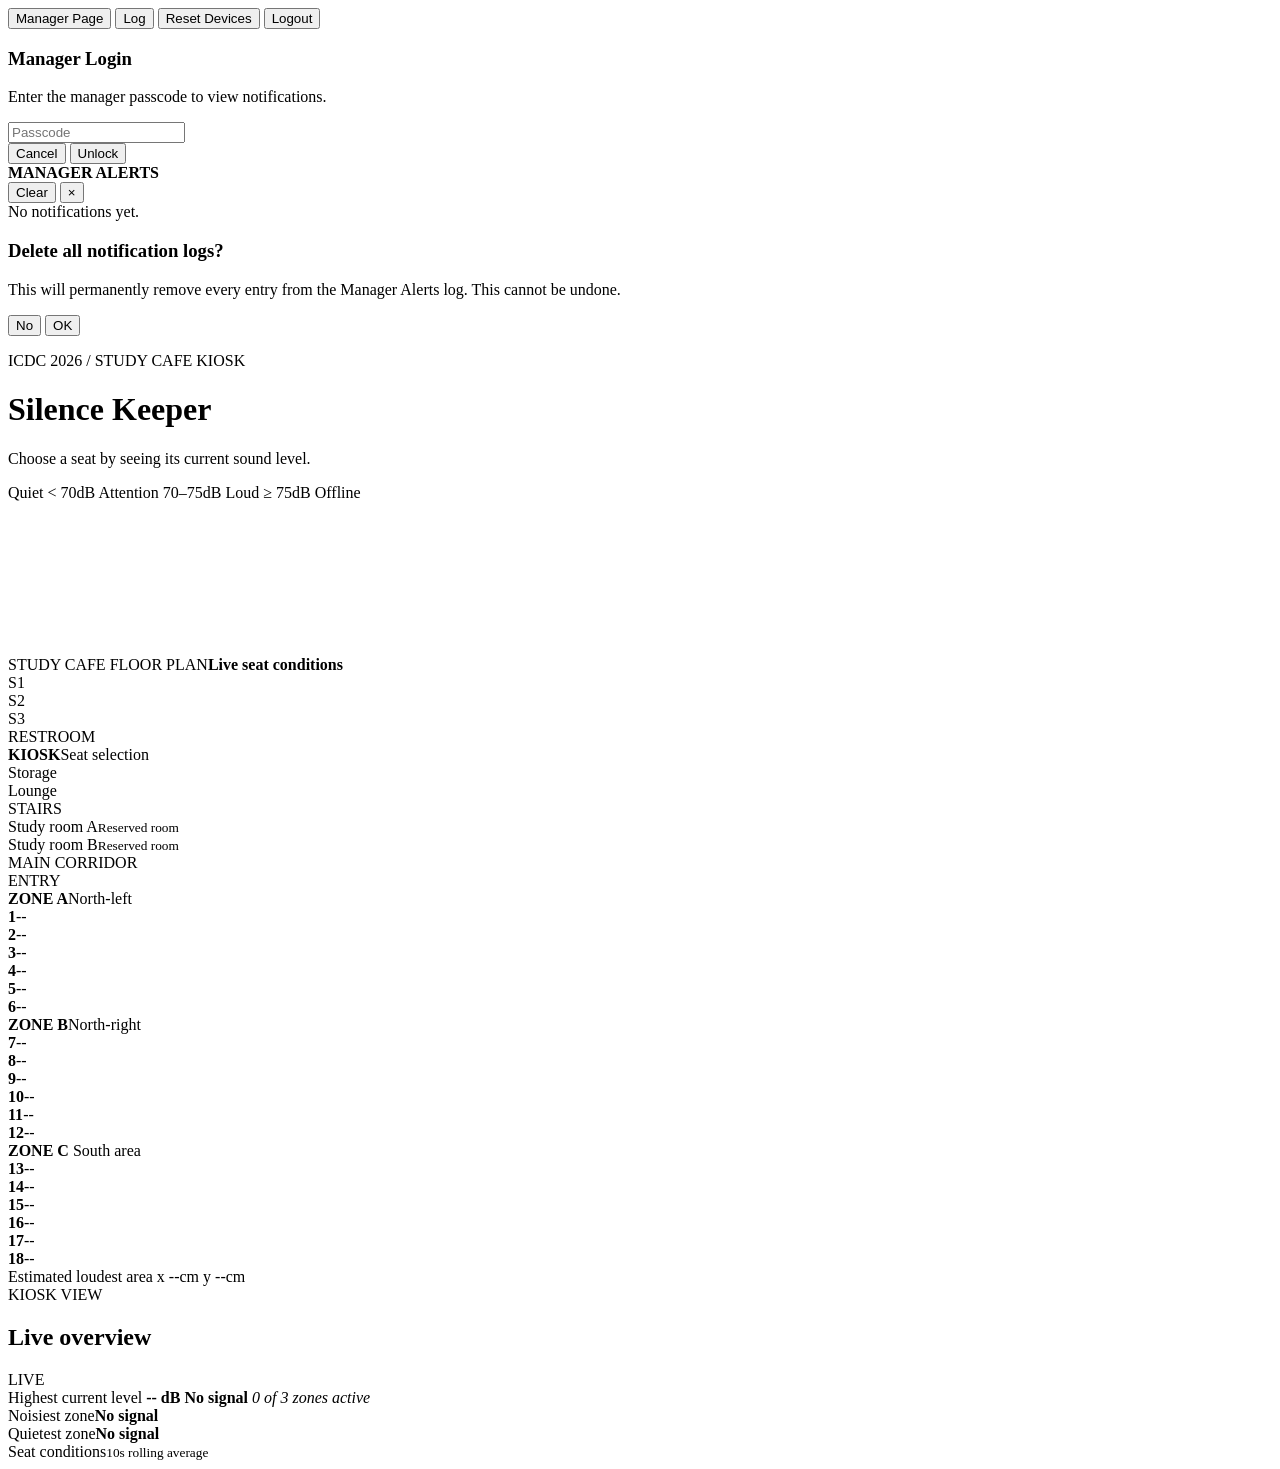
==== commit 4a0bff7c: "Add files via upload" ====
--- a/server_dashboard/templates/index.html
+++ b/server_dashboard/templates/index.html
@@ -73,6 +73,10 @@
           <div class="floorplan">
             <canvas id="contour-canvas"></canvas>
             <div class="floorplan-title"><span>STUDY CAFE FLOOR PLAN</span><strong>Live seat conditions</strong></div>
+
+            <div class="sensor-marker sensor-marker-s1" aria-hidden="true"><span>S1</span></div>
+            <div class="sensor-marker sensor-marker-s2" aria-hidden="true"><span>S2</span></div>
+            <div class="sensor-marker sensor-marker-s3" aria-hidden="true"><span>S3</span></div>
 
             <div class="room room-restroom"><span>RESTROOM</span></div>
             <div class="room room-kiosk"><strong>KIOSK</strong><span>Seat selection</span><i></i></div>
@@ -239,8 +243,8 @@
 
   if (sensors.S1?.avg_db != null) {
     sensorPoints.push({
-      x: width * 0.36,
-      y: height * 0.31,
+      x: width * 0.475,
+      y: height * 0.41,
       db: Number(sensors.S1.avg_db),
       name: "S1"
     });
@@ -248,8 +252,8 @@
 
   if (sensors.S2?.avg_db != null) {
     sensorPoints.push({
-      x: width * 0.78,
-      y: height * 0.31,
+      x: width * 0.81,
+      y: height * 0.41,
       db: Number(sensors.S2.avg_db),
       name: "S2"
     });
@@ -258,7 +262,7 @@
   if (sensors.S3?.avg_db != null) {
     sensorPoints.push({
       x: width * 0.65,
-      y: height * 0.73,
+      y: height * 0.82,
       db: Number(sensors.S3.avg_db),
       name: "S3"
     });
@@ -608,43 +612,10 @@
     ctx.stroke();
   }
 
-
-  // ========================================
-  // センサー位置を小さく表示
-  // ========================================
-
-  sensorPoints.forEach(
-    (sensor, index) => {
-
-      ctx.beginPath();
-
-      ctx.arc(
-        sensor.x,
-        sensor.y,
-        4,
-        0,
-        Math.PI * 2
-      );
-
-      ctx.fillStyle =
-        "rgba(50,60,60,0.7)";
-
-      ctx.fill();
-
-
-      ctx.font =
-        "bold 10px Arial";
-
-      ctx.fillStyle =
-        "rgba(50,60,60,0.78)";
-
-      ctx.fillText(
-        sensor.name,
-        sensor.x + 7,
-        sensor.y - 7
-      );
-    }
-  );
+  // Sensor device locations are marked by the .sensor-marker DOM elements
+  // (positioned in CSS to match these same coordinates) so they stay
+  // clearly visible above the seat grid instead of being drawn into the
+  // canvas, where they'd sit behind the seats.
 }
 
       function updateMap(map, tableWidthCm, tableDepthCm) {
